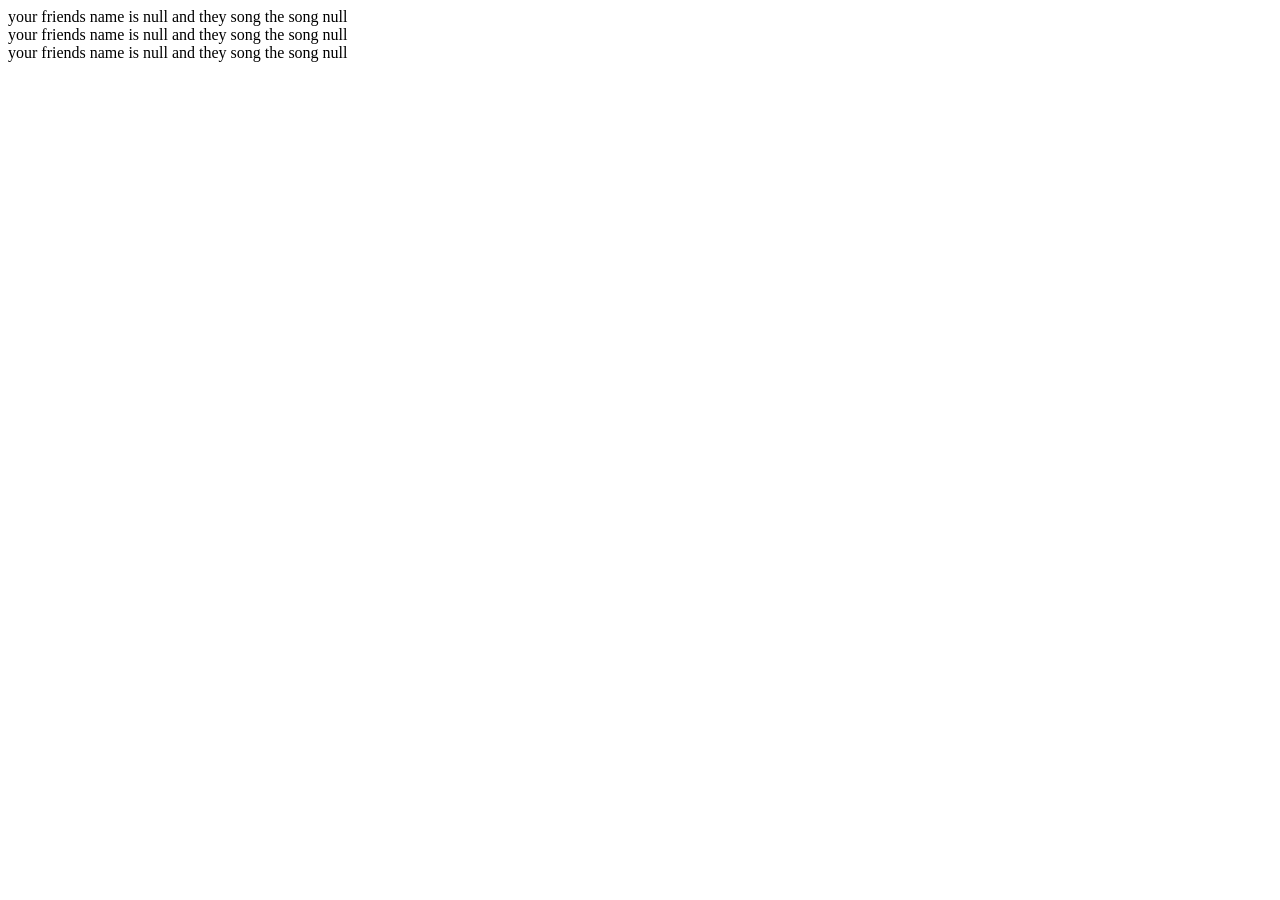
==== javascript/lesson 6.html @ e6d55927 "Add files via upload" ====
<DOCTYPE html>
<html lang="en">
    <head>
        <script>
          const songs = new Array(4);
            const friends = new Array(4);


         
            for (let i = 1; i<4; i++) {
             friends [i] = prompt('Enter your first friends name. ' + i + ' out of 4.');
            songs [i] = prompt('Enter a song they would like.' + i + ' out of 4.');


               
           
            }
            for (let i=1;i<(songs.length+friends.length)/2;i++){
                document.write('your friends name is ' + friends[i] + ' and they song the song ' + songs[i] + '<br>');
            }



        </script>
        <meta charset="UTF-8">
        <meta name="viewport" content="width=device-width, initial-scale=1.0">
         <meta name="description" content="">
        <meta name="keywords" content="">
        <title>Template Page</title>
    </head>
    <body>
        <head>
 <header>

 </header>
        <nav>

        </nav>
        <main>

        </main>
        <footer>
            
        </footer>
    </body>
</html>
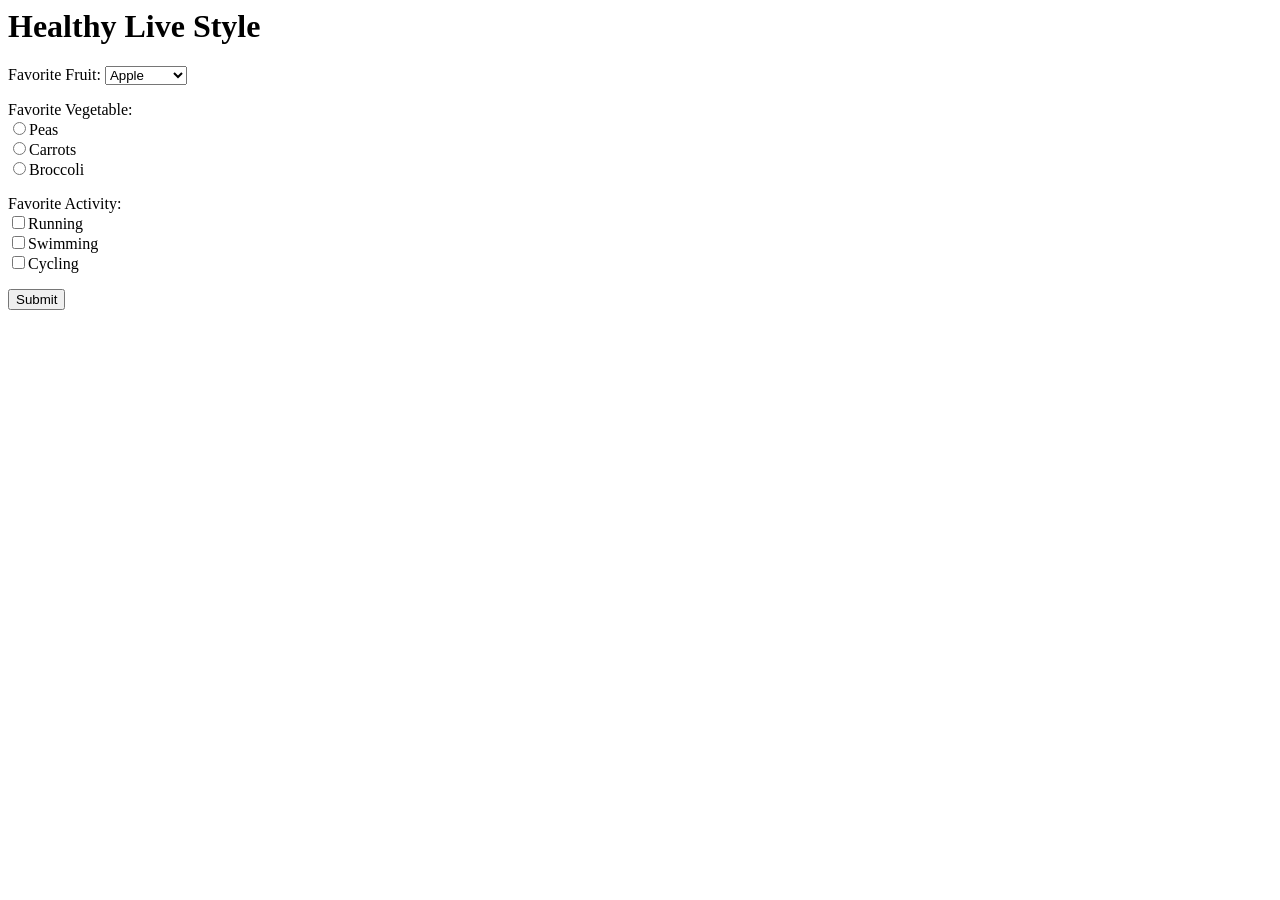
==== commit 5a389001: "rtjdygj" ====
--- a/javascript/lesson 6.html
+++ b/javascript/lesson 6.html
@@ -2,25 +2,41 @@
 <html lang="en">
     <head>
         <script>
-          const songs = new Array(4);
-            const friends = new Array(4);
+            function display() {
+                let fruit = document.getElementById("fruit").value;
+                alert(fruit);
+
+                if (fruit=="apple") {
+                    alert("My favorite! I like apples!")
+                }
+                else {
+                    alert("I like " + fruit + " too!")
+                }
+            }
+            let veges = document.getElementsByName("vege");
+            let faVege = "";
+            for (let i=0; i<veges.length; i++) {
+                if (veges[i].checked) {
+                    faVege = veges[i].value;
+                    break;
+                }
+            }
+          alert(faVege);
 
 
-         
-            for (let i = 1; i<4; i++) {
-             friends [i] = prompt('Enter your first friends name. ' + i + ' out of 4.');
-            songs [i] = prompt('Enter a song they would like.' + i + ' out of 4.');
+          let activities = "";
 
+          if (document.getElementById("running").checked) {
+              activities += "Running ";
+          }
+          if (document.getElementById("swimming").checked) {
+              activities += "Swimming ";
+          }
+          if (document.getElementById("cycling").checked) {
+              activities += "Cycling ";
+          }
 
-               
-           
-            }
-            for (let i=1;i<(songs.length+friends.length)/2;i++){
-                document.write('your friends name is ' + friends[i] + ' and they song the song ' + songs[i] + '<br>');
-            }
-
-
-
+          alert(activities);
         </script>
         <meta charset="UTF-8">
         <meta name="viewport" content="width=device-width, initial-scale=1.0">
@@ -29,18 +45,29 @@
         <title>Template Page</title>
     </head>
     <body>
-        <head>
- <header>
+        <h1>Healthy Live Style</h1>
+        <p>Favorite Fruit:
+        <select id="fruit" name="fruit">
+            <option value="apple">Apple</option>
+            <option value="banana">Banana</option>
+            <option value="orange">Orange</option>
+            <option vlue="pinapple">Pineapple</option>
+        </select>
+        </p>
+        <p>
+            Favorite Vegetable:<br>
+            <input type="radio" name="vege" value="peas" id="peas">Peas<br>
+            <input type="radio" name="vege" value="carrots" id="carrots">Carrots<br>
+            <input type="radio" name="vege" value="broccoli" id="broccoli">Broccoli<br>
+        </p>
+        <p>Favorite Activity:<br>
+        <input type="checkbox" name="activity" value="running" id="running">Running<br>
+        <input type="checkbox" name="activity" value="swimming" id="swimming">Swimming<br>
+        <input type="checkbox" name="activity" value="cycling" id="cycling">Cycling<br>
+        </p>
+        <button onclick="display()">Submit</button>
+        
 
- </header>
-        <nav>
-
-        </nav>
-        <main>
-
-        </main>
-        <footer>
             
-        </footer>
     </body>
 </html>
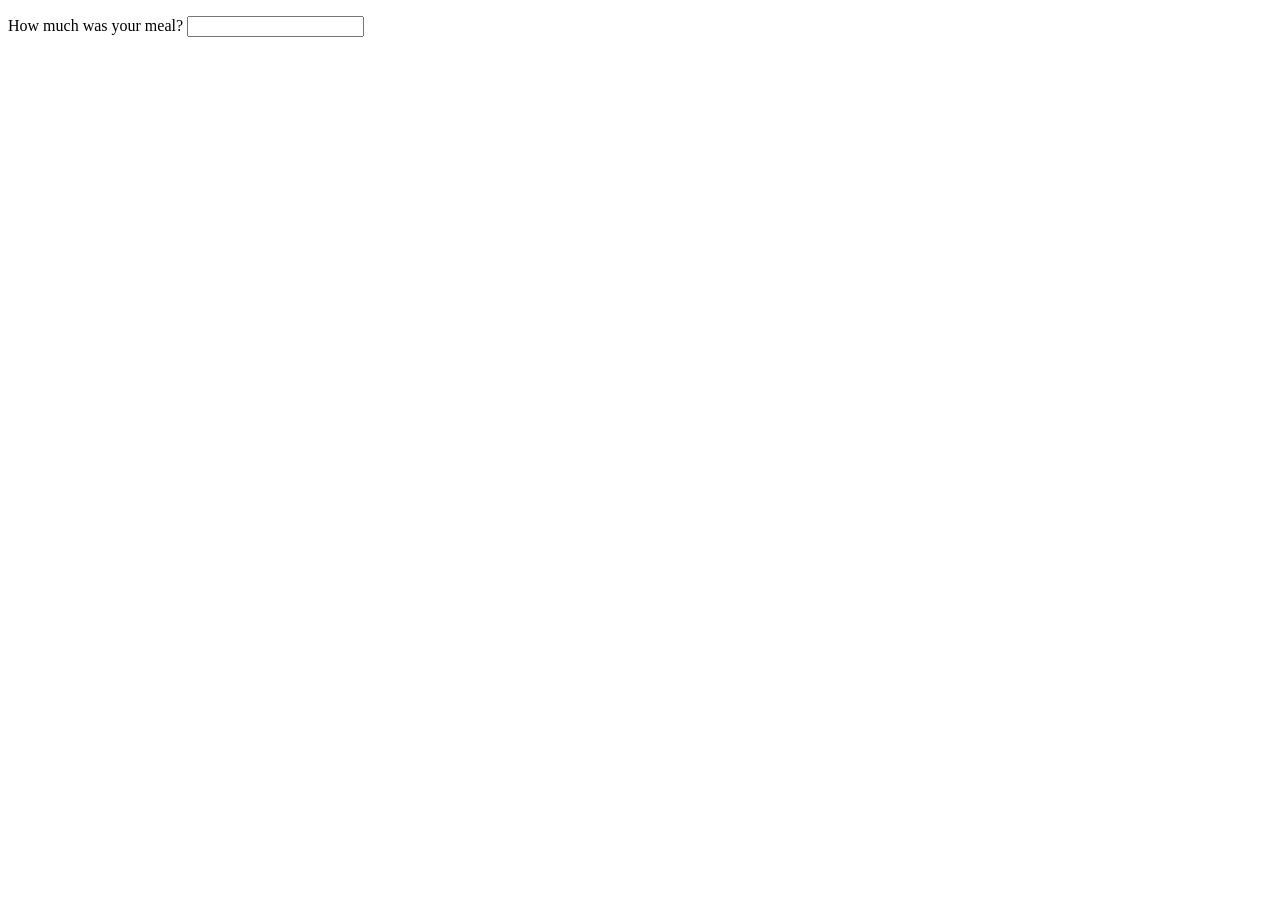
==== commit 29ddfaac: "534y6tu" ====
--- a/javascript/lesson 6.html
+++ b/javascript/lesson 6.html
@@ -1,73 +1,13 @@
-<DOCTYPE html>
+<!DOCTYPE html>
 <html lang="en">
     <head>
         <script>
-            function display() {
-                let fruit = document.getElementById("fruit").value;
-                alert(fruit);
 
-                if (fruit=="apple") {
-                    alert("My favorite! I like apples!")
-                }
-                else {
-                    alert("I like " + fruit + " too!")
-                }
-            }
-            let veges = document.getElementsByName("vege");
-            let faVege = "";
-            for (let i=0; i<veges.length; i++) {
-                if (veges[i].checked) {
-                    faVege = veges[i].value;
-                    break;
-                }
-            }
-          alert(faVege);
-
-
-          let activities = "";
-
-          if (document.getElementById("running").checked) {
-              activities += "Running ";
-          }
-          if (document.getElementById("swimming").checked) {
-              activities += "Swimming ";
-          }
-          if (document.getElementById("cycling").checked) {
-              activities += "Cycling ";
-          }
-
-          alert(activities);
         </script>
-        <meta charset="UTF-8">
-        <meta name="viewport" content="width=device-width, initial-scale=1.0">
-         <meta name="description" content="">
-        <meta name="keywords" content="">
-        <title>Template Page</title>
     </head>
     <body>
-        <h1>Healthy Live Style</h1>
-        <p>Favorite Fruit:
-        <select id="fruit" name="fruit">
-            <option value="apple">Apple</option>
-            <option value="banana">Banana</option>
-            <option value="orange">Orange</option>
-            <option vlue="pinapple">Pineapple</option>
-        </select>
+        <p>How much was your meal?
+            <input type="text" id="amount">
         </p>
-        <p>
-            Favorite Vegetable:<br>
-            <input type="radio" name="vege" value="peas" id="peas">Peas<br>
-            <input type="radio" name="vege" value="carrots" id="carrots">Carrots<br>
-            <input type="radio" name="vege" value="broccoli" id="broccoli">Broccoli<br>
-        </p>
-        <p>Favorite Activity:<br>
-        <input type="checkbox" name="activity" value="running" id="running">Running<br>
-        <input type="checkbox" name="activity" value="swimming" id="swimming">Swimming<br>
-        <input type="checkbox" name="activity" value="cycling" id="cycling">Cycling<br>
-        </p>
-        <button onclick="display()">Submit</button>
-        
-
-            
     </body>
 </html>
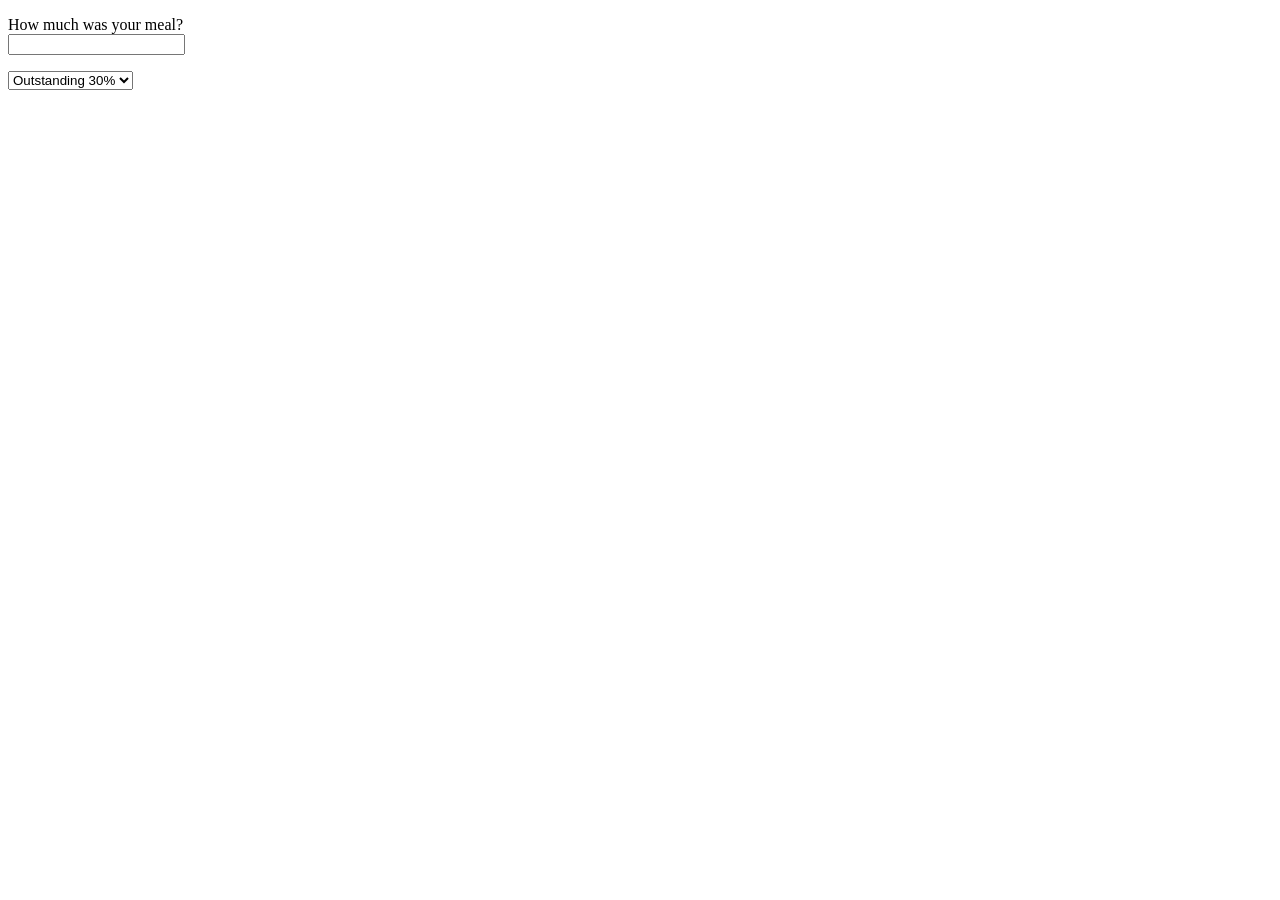
==== commit 64eef1b8: "hrytj" ====
--- a/javascript/lesson 6.html
+++ b/javascript/lesson 6.html
@@ -6,8 +6,12 @@
         </script>
     </head>
     <body>
-        <p>How much was your meal?
+        <p>How much was your meal?<br>
             <input type="text" id="amount">
         </p>
+        <select>
+            <option>Outstanding 30%</option>
+            <option >Good 20%</option>
+        </select>
     </body>
 </html>
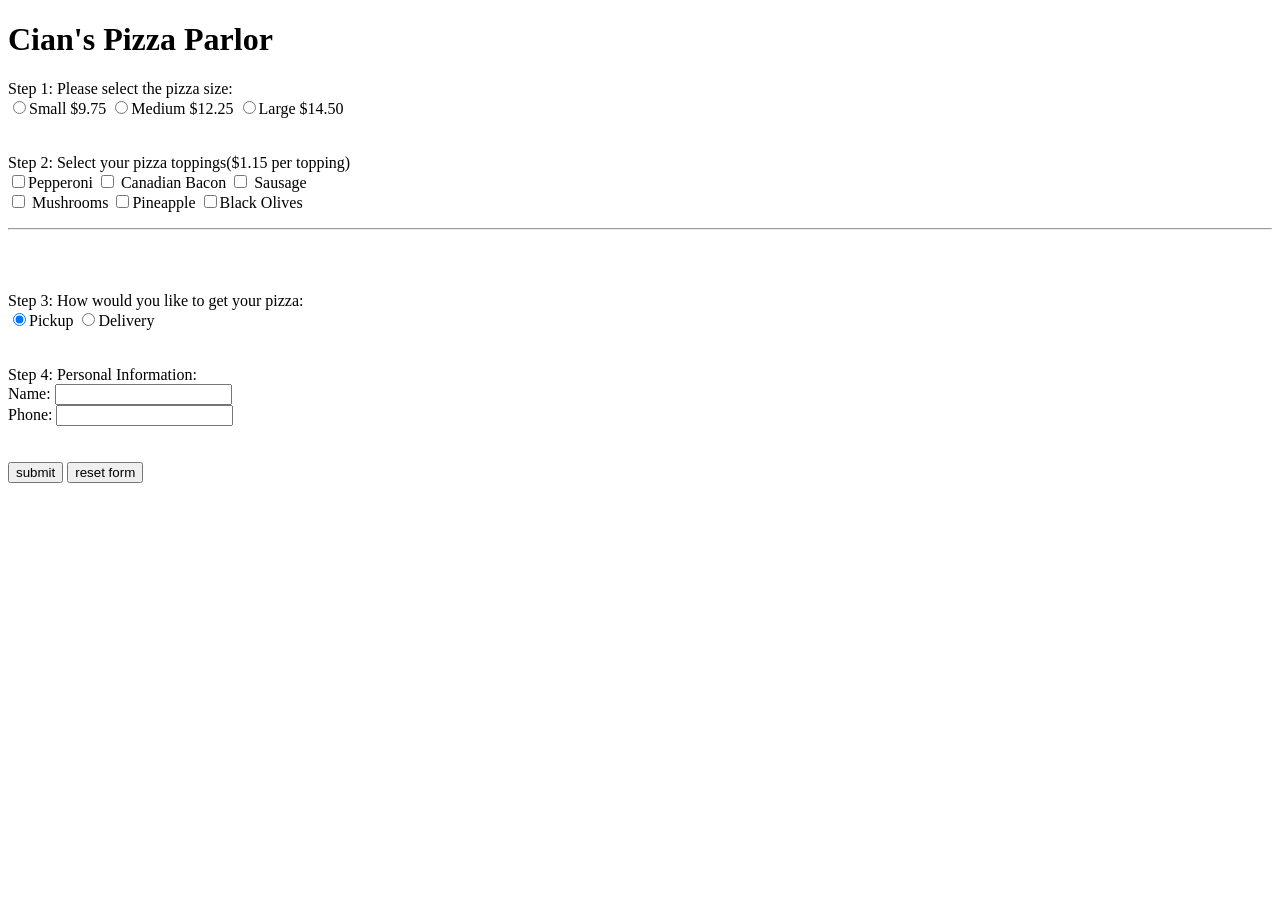
==== commit 4693c728: "fa" ====
--- a/javascript/lesson 6.html
+++ b/javascript/lesson 6.html
@@ -1,17 +1,67 @@
 <!DOCTYPE html>
 <html lang="en">
     <head>
+        <style>
+            .hide {
+                display: none;
+            }
+        </style>
         <script>
+            let size = document.getElementsByName("size");
+            let pickup = document.getElementsByName("pickup");
+            let toppings = document.getElementsByName("topping");
 
+            function show() {
+                document.getElementById("del").innerHTML.style.display = "block";
+            }
         </script>
     </head>
     <body>
-        <p>How much was your meal?<br>
-            <input type="text" id="amount">
-        </p>
-        <select>
-            <option>Outstanding 30%</option>
-            <option >Good 20%</option>
-        </select>
+        <h1>Cian's Pizza Parlor</h1>
+
+        <form>
+            <p>Step 1: Please select the pizza size:<br>
+                <input type="radio" name="size" required>Small $9.75
+                <input type="radio" name="size">Medium $12.25
+                <input type="radio" name="size">Large $14.50
+                <br><br><br>
+
+                Step 2: Select your pizza toppings&lpar;$1.15 per topping&rpar; <br>
+                <input type="checkbox" id="peperonni" name="topping">Pepperoni 
+                <input type="checkbox" id="cBacon"  name="topping"> Canadian Bacon
+                <input type="checkbox" id="sausage"  name="topping"> Sausage<br>
+                <input type="checkbox" id="mushrooms"  name="topping"> Mushrooms
+                <input type="checkbox" id="pineapple"  name="topping">Pineapple
+                <input type="checkbox" id="bOlives"  name="topping">Black Olives
+
+                <hr>
+
+                <br><br><br>
+                Step 3: How would you like to get your pizza:<br>
+                <input type="radio" name="pickup" required checked>Pickup
+                <input type="radio" name="pickup" onclick="show()">Delivery
+                <br><br><br>
+
+                Step 4: Personal Information: <br>
+               Name: <input type="text" name="name" id="name"><br>
+               Phone: <input type="number" name="phone" id="phone">
+               <br><br><br>
+
+               <div class="hide" id="del">
+                Address: <input type="text" id="address" name="address" required><br>
+                City: <input type="text" id="city" name="city" required>
+                 State: <input type="text" id="state" name="state" required>
+                 Zip: <input type="text" id="zip" name="zip" required>
+               </div>
+
+               <input type="submit" value="submit"> <input type="reset" value="reset form">
+               
+
+
+
+
+
+            </p>
+        </form>
     </body>
 </html>
